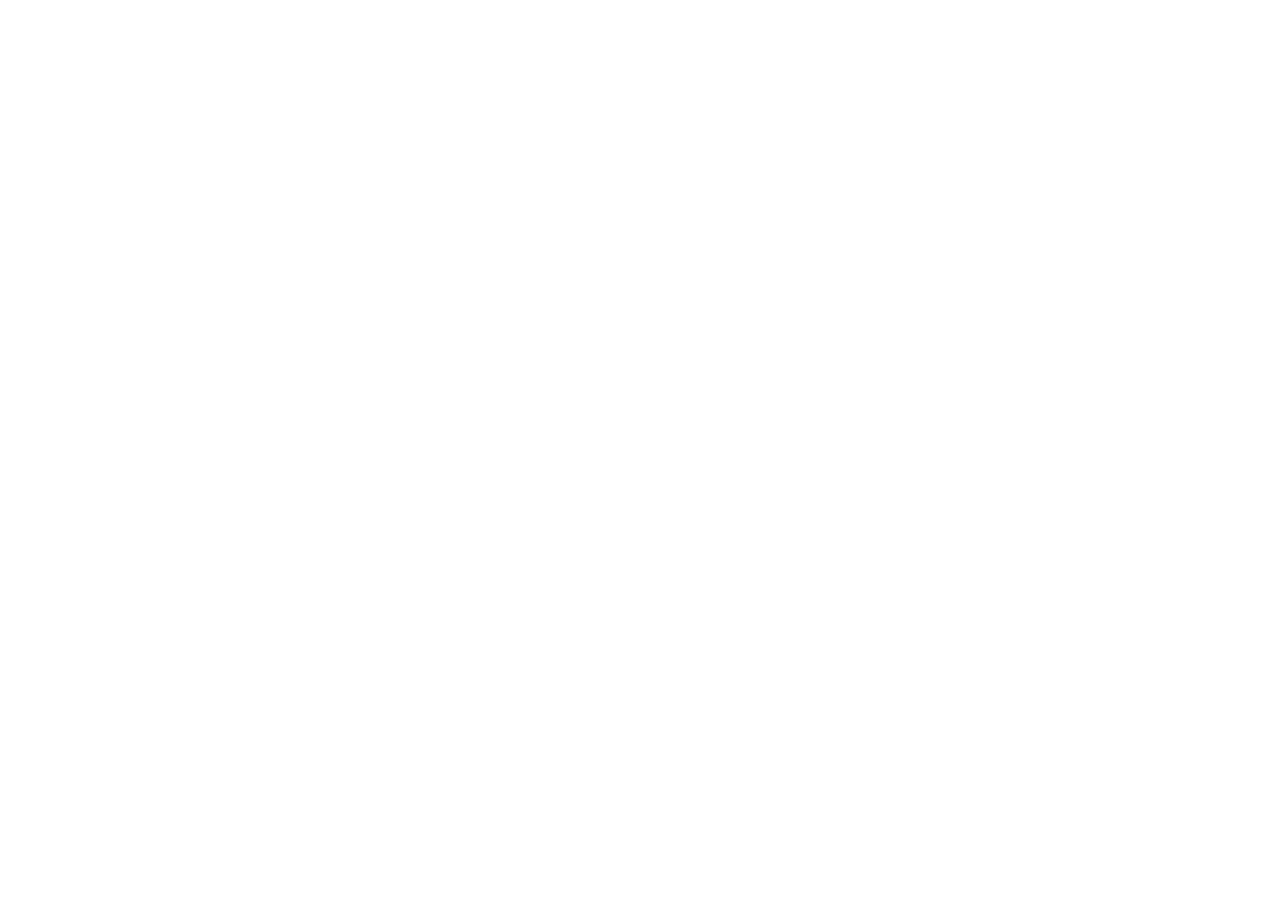
==== Cursos/Bootstrap_5.1/index.html @ 89e5796a "commit" ====
<!DOCTYPE html>
<html lang="en">
  <head>
    <meta charset="UTF-8" />
    <meta http-equiv="X-UA-Compatible" content="IE=edge" />
    <meta name="viewport" content="width=device-width, initial-scale=1.0" />
    <link
      href="https://cdn.jsdelivr.net/npm/bootstrap@5.3.0-alpha3/dist/css/bootstrap.min.css"
      rel="stylesheet"
      integrity="sha384-KK94CHFLLe+nY2dmCWGMq91rCGa5gtU4mk92HdvYe+M/SXH301p5ILy+dN9+nJOZ"
      crossorigin="anonymous"
    />
    <title>Document</title>
  </head>
  <body>

    <div class="container-fluid">
        
    </div>

    <script
      src="https://cdn.jsdelivr.net/npm/bootstrap@5.3.0-alpha3/dist/js/bootstrap.bundle.min.js"
      integrity="sha384-ENjdO4Dr2bkBIFxQpeoTz1HIcje39Wm4jDKdf19U8gI4ddQ3GYNS7NTKfAdVQSZe"
      crossorigin="anonymous"
    ></script>
  </body>
</html>
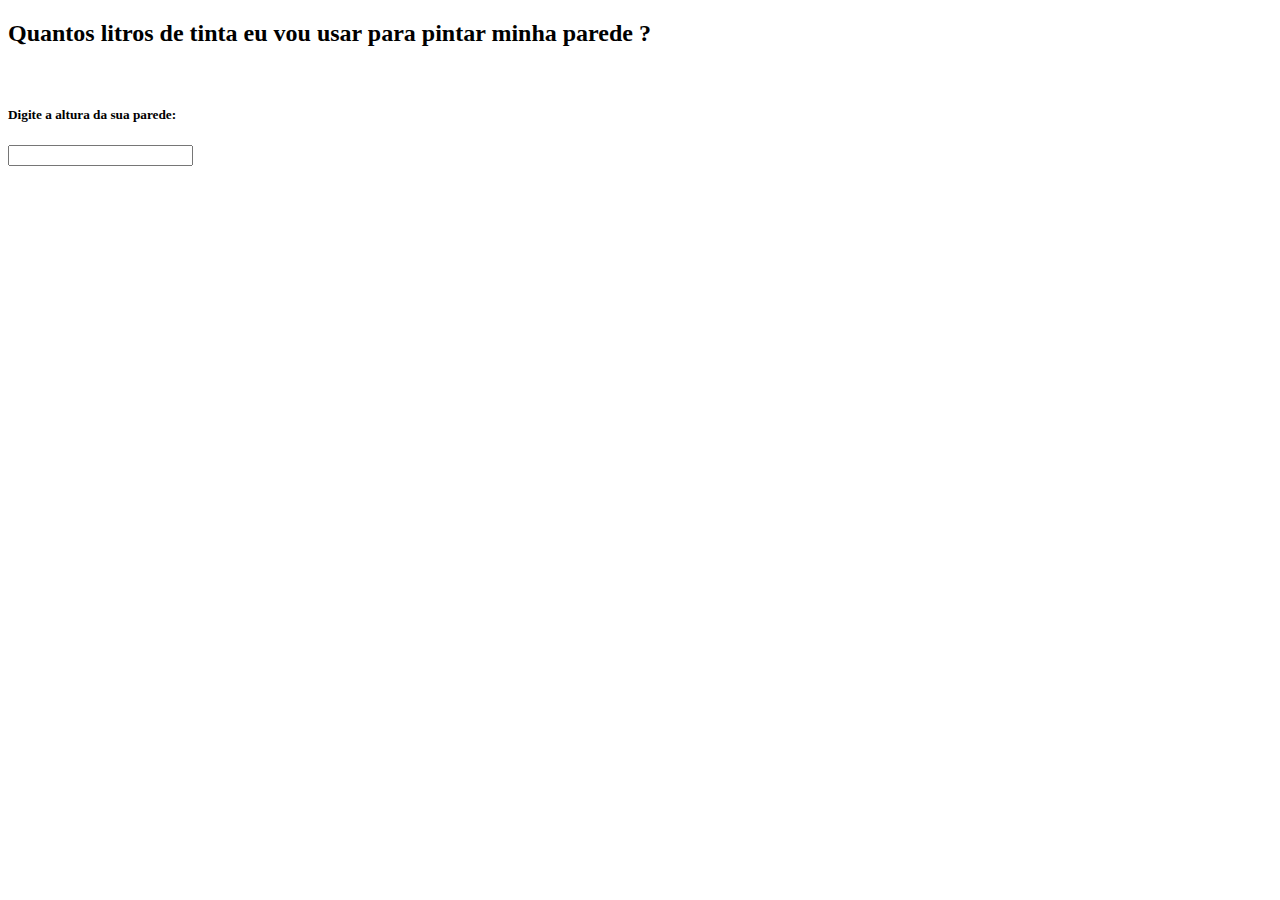
==== commit dcce20ee: "commit" ====
--- a/Cursos/Bootstrap_5.1/index.html
+++ b/Cursos/Bootstrap_5.1/index.html
@@ -4,24 +4,15 @@
     <meta charset="UTF-8" />
     <meta http-equiv="X-UA-Compatible" content="IE=edge" />
     <meta name="viewport" content="width=device-width, initial-scale=1.0" />
-    <link
-      href="https://cdn.jsdelivr.net/npm/bootstrap@5.3.0-alpha3/dist/css/bootstrap.min.css"
-      rel="stylesheet"
-      integrity="sha384-KK94CHFLLe+nY2dmCWGMq91rCGa5gtU4mk92HdvYe+M/SXH301p5ILy+dN9+nJOZ"
-      crossorigin="anonymous"
-    />
     <title>Document</title>
   </head>
   <body>
-
-    <div class="container-fluid">
-        
-    </div>
-
-    <script
-      src="https://cdn.jsdelivr.net/npm/bootstrap@5.3.0-alpha3/dist/js/bootstrap.bundle.min.js"
-      integrity="sha384-ENjdO4Dr2bkBIFxQpeoTz1HIcje39Wm4jDKdf19U8gI4ddQ3GYNS7NTKfAdVQSZe"
-      crossorigin="anonymous"
-    ></script>
+    <h2>Quantos litros de tinta eu vou usar para pintar minha parede ?</h2>
+    <br />
+    <span>
+      <h5>Digite a altura da sua parede:</h5>
+      <input id="Altura" type="number" />
+    </span>
   </body>
+  <script src="first.js"></script>
 </html>
